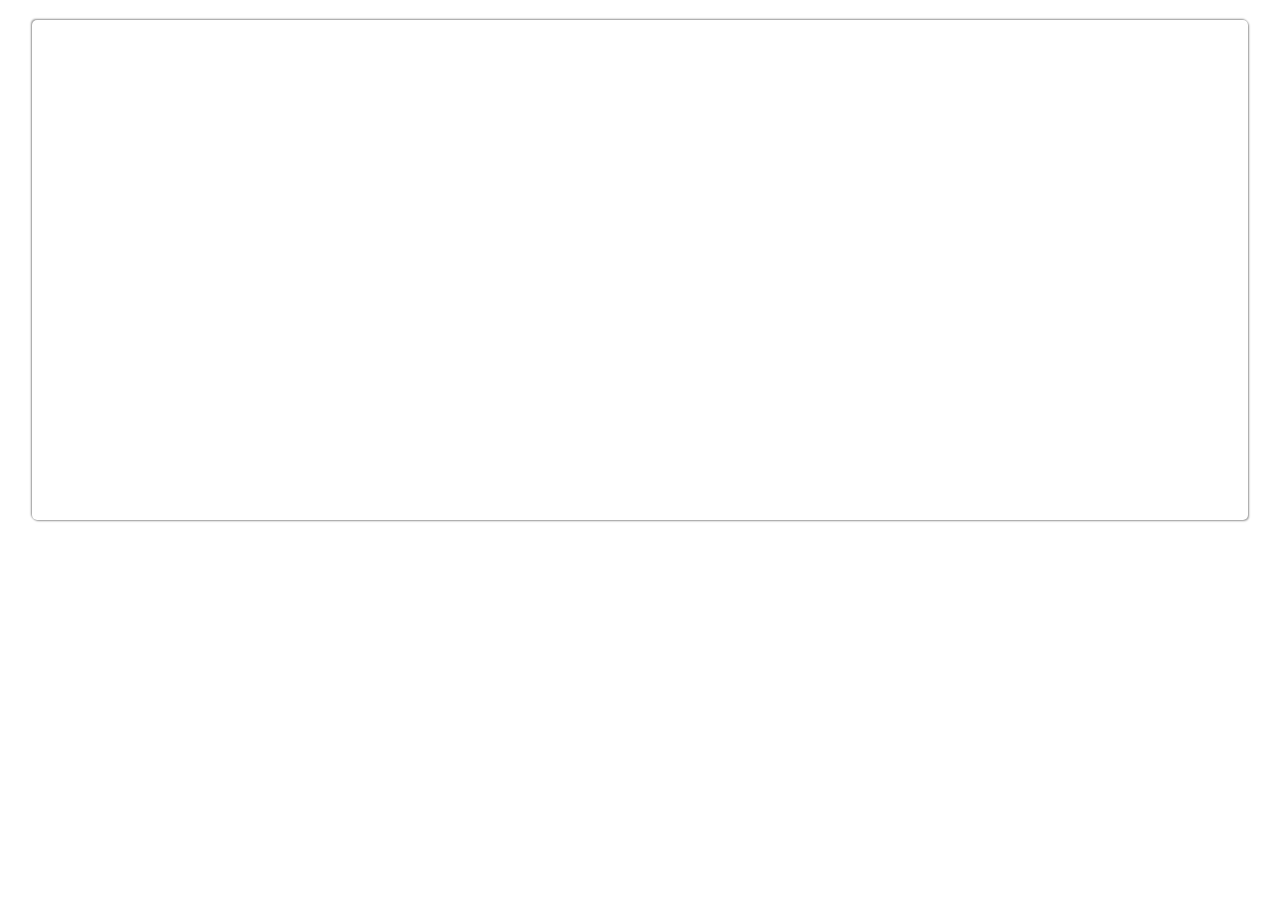
==== country.html @ dac4ebb3 "Modified" ====
<!DOCTYPE html>
<html lang="en">
<head>
    <meta charset="UTF-8">
    <meta name="viewport" content="width=device-width, initial-scale=1.0">
    <title> Country Details </title>
    <link rel="stylesheet" href="country.css">
</head>
<body>
    <!-- <h1> <a href="index.html"> Back to Home </a> </h1> -->

    <div class="container">
        <div class="details-card">
            <!-- <div id="img"> </div> -->
            <!-- <div class="details">
                    
            </div> -->
        </div>
    </div>

    <script src="country.js"></script>
</body>
</html>
---- country.css ----
*{
    box-sizing: border-box;
    margin: 0;
    padding: 0;
    font-family: sans-serif;
}

.container{
    /* border: 1px solid red; */
    width: 95%;
    margin-inline: auto;
    height: 500px;
    padding: 15px 10px;
    display: flex;
    align-items: center;
    margin-top: 20px;
    box-shadow: -1px -1px 2px rgba(0,0,0,0.4) , 1px 1px 2px rgba(0,0,0,0.4);
    border-radius: 5px;

}

.details-card{
    /* background-color: orange; */
    width: 100%;
    height: auto;
    padding: 20px 10px;
    display: flex;
}

/* .details-card .img{
    width: 30%;
    height: 350px;
    background-color: blue;
} */

.details-card .details{
    border: 1px solid black;
    display: block;
    width: 60%;
    height: 350px;
    margin-left: 25px;
}

#dtlCard-details{
    width: 70%;
    line-height: 40px;
    margin-left: 50px;
}

#dtlCardImg{
    width: 30%;
    height: 100%;
    /* background-color: red; */
    padding: 10px;
    /* border-radius: 50%; */
    display: flex;
    align-items: center;
    justify-content: center;
    overflow: hidden;
}

#dtlCardImg img{
    width: 100%;
    height: 400px;
}
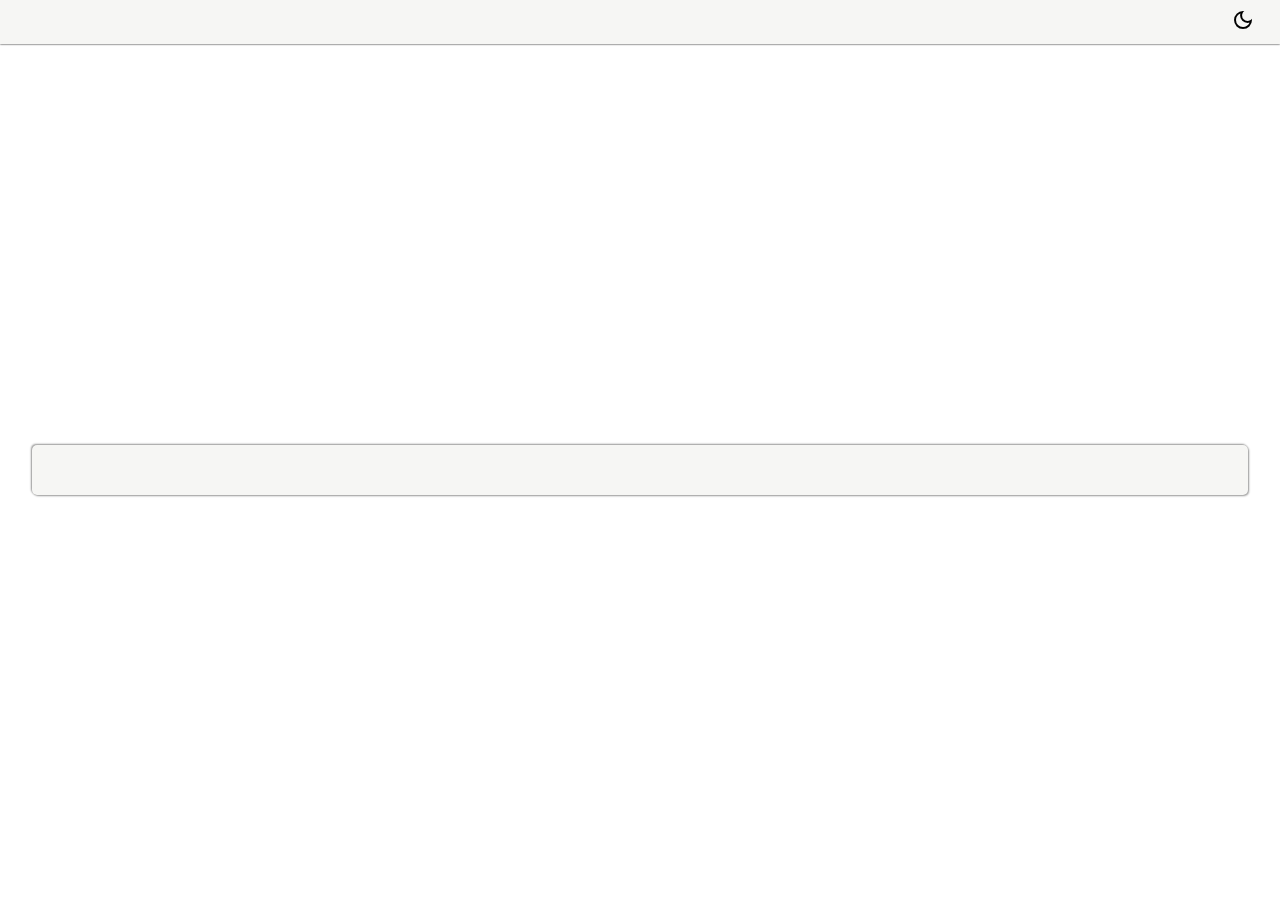
==== commit b93d6426: "search Functionality added" ====
--- a/country.html
+++ b/country.html
@@ -4,9 +4,23 @@
     <meta charset="UTF-8">
     <meta name="viewport" content="width=device-width, initial-scale=1.0">
     <title> Country Details </title>
+    <link href="https://fonts.googleapis.com/css2?family=Nunito:300,regular,600,700,800,900" rel="stylesheet" />
+    <link rel="stylesheet" href="https://fonts.googleapis.com/css2?family=Material+Symbols+Outlined:opsz,wght,FILL,GRAD@20..48,100..700,0..1,-50..200" />
     <link rel="stylesheet" href="country.css">
+    <link rel="stylesheet" href="style.css">
 </head>
 <body>
+
+    <header>
+        <div class="searchDiv">
+            <!-- <input type="text">
+            <button> Search</button> -->
+        </div>
+        <div class="themDiv">
+            <button id="themeBtn" class="material-symbols-outlined">Dark_Mode</button>
+        </div>
+    </header>
+
     <!-- <h1> <a href="index.html"> Back to Home </a> </h1> -->
 
     <div class="container">
@@ -18,6 +32,6 @@
         </div>
     </div>
 
-    <script src="country.js"></script>
+    <script type="module" src="country.js"></script>
 </body>
 </html>--- a/country.css
+++ b/country.css
@@ -5,61 +5,95 @@
     font-family: sans-serif;
 }
 
+body{
+    min-height: 100vh;
+    display: flex;
+    justify-content: center;
+    align-items: center;
+}
+
 .container{
-    /* border: 1px solid red; */
     width: 95%;
     margin-inline: auto;
-    height: 500px;
-    padding: 15px 10px;
+    height: fit-content;
+    padding: 15px;
     display: flex;
     align-items: center;
-    margin-top: 20px;
+    justify-content: center;
     box-shadow: -1px -1px 2px rgba(0,0,0,0.4) , 1px 1px 2px rgba(0,0,0,0.4);
     border-radius: 5px;
+    margin-top: 50px;
+    margin-bottom: 10px;
+    background-color: var(--element-color);
 
 }
 
 .details-card{
     /* background-color: orange; */
     width: 100%;
-    height: auto;
-    padding: 20px 10px;
+    height: fit-content;
+    padding: 10px 10px;
     display: flex;
+    /* align-items: center;
+    justify-content:center; */
+    gap: 20px;
+    
 }
 
-/* .details-card .img{
-    width: 30%;
-    height: 350px;
-    background-color: blue;
-} */
 
-.details-card .details{
-    border: 1px solid black;
-    display: block;
+#dtlCard-details{
     width: 60%;
-    height: 350px;
-    margin-left: 25px;
+    line-height: 30px;
+    /* background-color: blueviolet; */
+    /* border-right: 2px dashed gray; */
+    /* border-radius: 4px; */
+    padding: 5px 10px;
+    overflow-wrap: break-word;
 }
 
-#dtlCard-details{
-    width: 70%;
-    line-height: 40px;
-    margin-left: 50px;
+#dtlCard-details h2 {
+    margin-bottom: 20px;
 }
 
 #dtlCardImg{
-    width: 30%;
-    height: 100%;
-    /* background-color: red; */
-    padding: 10px;
-    /* border-radius: 50%; */
+    width: 40%;
+    height: auto;
     display: flex;
     align-items: center;
     justify-content: center;
     overflow: hidden;
+
 }
 
 #dtlCardImg img{
     width: 100%;
-    height: 400px;
+    height: fit-content;
+}
+
+
+@media (max-width: 700px){
+    .container{
+        /* margin-block: 20px; */
+        margin-top: 60px;
+    }
+    .details-card{
+        flex-direction: column-reverse;
+        align-items: center;
+        padding: 0;
+    }
+
+    #dtlCardImg{
+        padding: 0;
+        width: 80%;
+        height: auto;
+        margin-bottom: 10px;
+    }
+
+    #dtlCard-details{
+        width: 80%;
+        /* height: auto; */
+        /* line-height: 30px;
+        margin-left: 50px;
+        background-color: blueviolet; */
+    }
 }--- a/style.css
+++ b/style.css
@@ -0,0 +1,161 @@
+*{
+    padding: 0;
+    margin: 0;
+    box-sizing: border-box;
+}
+
+body{
+    --background-color: #fff;
+    --text-color: #000;
+    --element-color: rgb(246, 246, 244);
+    /* display: flex;
+    justify-content: center;
+    align-items: center; */
+    min-height: 100vh;
+    font-family: Poppins, sans-serif;
+    background-color: var(--background-color);
+    color: var(--text-color);
+}
+
+body.dark{
+    --background-color: hsl(207, 26%, 17%);
+    --text-color: #fff;
+    --element-color: hsl(209, 23%, 22%);
+}
+
+header{
+    width: 100%;
+    padding: 8px 25px;
+    background-color: var(--element-color);
+    box-shadow: 0px 0px 2px black;
+    display: flex;
+    justify-content: space-between;
+    align-items: center;
+    position: fixed;
+    top: 0;
+    z-index: 1;
+}
+
+.searchDiv{
+    width: 50%;
+}
+
+.searchDiv input{
+    width: 70%;
+    font-size: 16px;
+    padding: 3px 8px;
+    border: none;
+    border-bottom: 1px solid;
+    background-color: var(--element-color);
+    color: var(--text-color);
+}
+
+.searchDiv input:focus{
+    outline: none;
+    border: none;
+    border-bottom: 1px solid;
+}
+
+.searchDiv button{
+    padding: 3px 8px;
+    font-size: 16px;
+    outline: none;
+    border: none;
+    /* background-color: rgb(30, 102, 98); */
+    /* color: #fff; */
+    border-radius: 4px;
+    background-color: var(--text-color);
+    color: var(--element-color);
+    /* transition: 0.2s ease-in-out all; */
+}
+
+.searchDiv button:hover{
+    /* transform: scale(0.975); */
+    cursor: pointer;
+}
+
+#themeBtn{
+    background: none;
+    border: none;
+    outline: none;
+    cursor: pointer;
+    color: var(--text-color);
+}
+
+
+
+/* header span{
+    background-color: #fff;
+    padding: 4px 10px;
+    position: fixed;
+    left: 310px;
+} */
+
+#container{
+    display: flex;
+    flex-wrap: wrap;
+    justify-content: space-evenly;
+    align-items: center;
+    margin-top: 50px;
+    margin-bottom: 10px;
+
+}
+
+.card{
+    width: 300px;
+    height: 350px;
+    padding: 5px 10px;
+    margin: 10px 10px;
+    border-radius: 5px;
+    background-color: var(--element-color);
+    /* background-color: rgb(37, 122, 98); */
+    transition: all ease-in-out 0.2s;
+    /* border: 1px solid var(--element-color); */
+    /* box-shadow: 1px 1px 1px 1px #ddd; */
+    box-shadow: -1px -1px 2px rgba(0,0,0,0.4) , 1px 1px 2px rgba(0,0,0,0.4);
+}
+.card:hover{
+    transform: scale(1.009);
+}
+
+.card img{
+    width: 100%;
+    /* height:130px; */
+    aspect-ratio: 16/9;
+    margin-bottom: 20px;
+    /* border: 1px solid #ddd; */
+}
+
+.card-content .content{
+    line-height: 30px;
+    padding-left: 10px;
+}
+
+.card h2{
+    /* background-color: rgb(6, 54, 243); */
+    margin-bottom: 20px;
+    text-align: center;
+}
+
+a{
+    text-decoration: none;
+    /* color: black; */
+    color: var(--text-color);
+}
+
+a:hover{
+    color: red;
+}
+
+@media screen and (max-width:600px) {
+    .searchDiv{
+        width: 80%;
+    }   
+    .searchDiv button{
+        font-size: 12px;
+    }
+
+    header{
+        padding: 8px 10px;
+    }
+}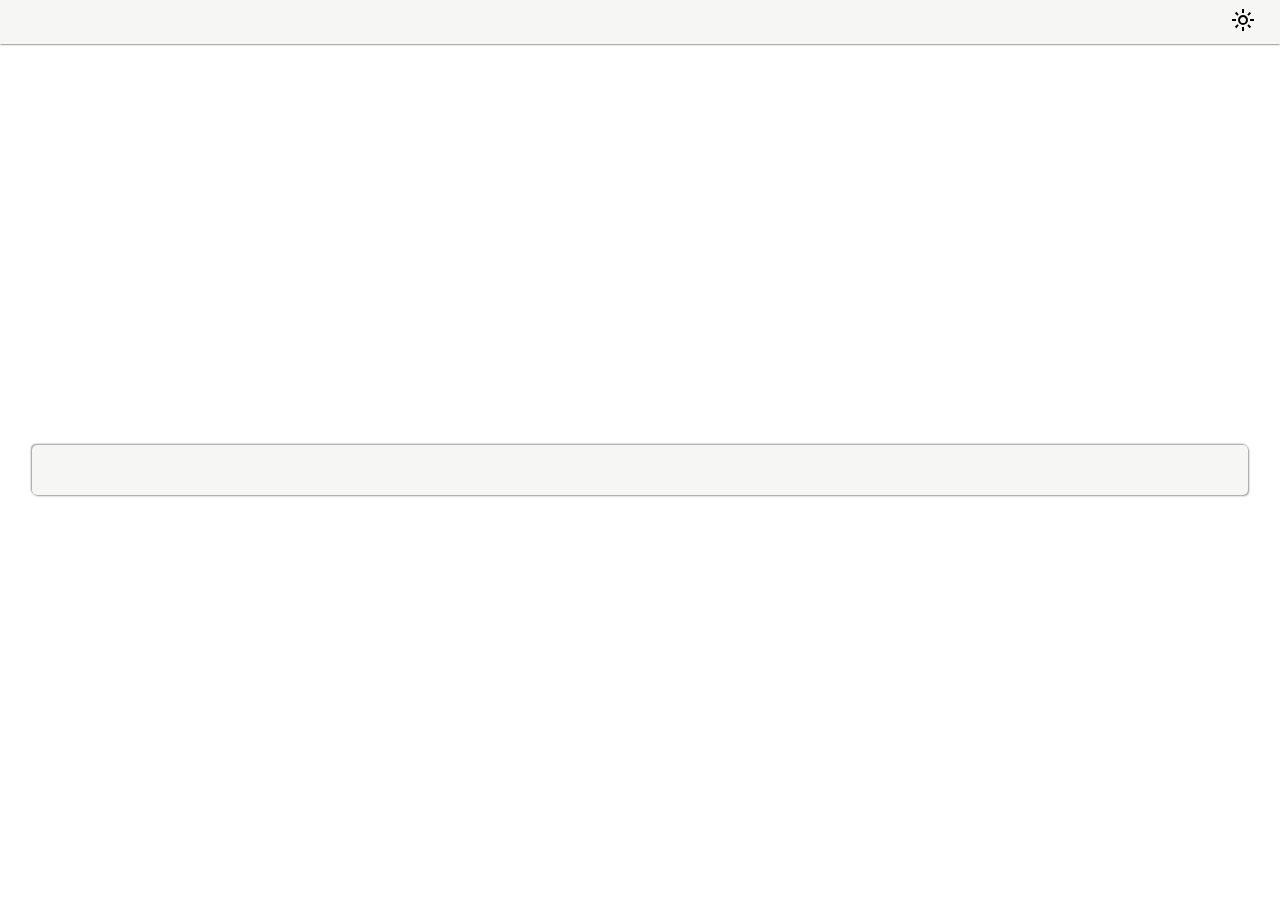
==== commit 0664ecc2: "Fineal design" ====
--- a/country.html
+++ b/country.html
@@ -17,7 +17,7 @@
             <button> Search</button> -->
         </div>
         <div class="themDiv">
-            <button id="themeBtn" class="material-symbols-outlined">Dark_Mode</button>
+            <button id="themeBtn" class="material-symbols-outlined">Light_Mode</button>
         </div>
     </header>
 
@@ -32,6 +32,6 @@
         </div>
     </div>
 
-    <script type="module" src="country.js"></script>
+    <script type="module" src="country.js" defer></script>
 </body>
 </html>--- a/country.css
+++ b/country.css
@@ -20,12 +20,11 @@
     display: flex;
     align-items: center;
     justify-content: center;
-    box-shadow: -1px -1px 2px rgba(0,0,0,0.4) , 1px 1px 2px rgba(0,0,0,0.4);
+    box-shadow: -1px -1px 2px rgba(0,0,0,0.4), 1px 1px 2px rgba(0,0,0,0.4);
     border-radius: 5px;
     margin-top: 50px;
     margin-bottom: 10px;
     background-color: var(--element-color);
-
 }
 
 .details-card{
@@ -34,19 +33,19 @@
     height: fit-content;
     padding: 10px 10px;
     display: flex;
-    /* align-items: center;
-    justify-content:center; */
+    align-items: center;
+    justify-content:space-evenly;
     gap: 20px;
     
 }
 
 
 #dtlCard-details{
-    width: 60%;
+    width: 50%;
     line-height: 30px;
     /* background-color: blueviolet; */
-    /* border-right: 2px dashed gray; */
-    /* border-radius: 4px; */
+    /* border: 1px dashed gray; */
+    border-radius: 4px;
     padding: 5px 10px;
     overflow-wrap: break-word;
 }
@@ -84,16 +83,16 @@
 
     #dtlCardImg{
         padding: 0;
-        width: 80%;
+        width: 90%;
         height: auto;
         margin-bottom: 10px;
     }
 
     #dtlCard-details{
-        width: 80%;
+        width: 90%;
         /* height: auto; */
         /* line-height: 30px;
-        margin-left: 50px;
-        background-color: blueviolet; */
+        margin-left: 50px;*/
+        /* background-color: blueviolet;  */
     }
 }